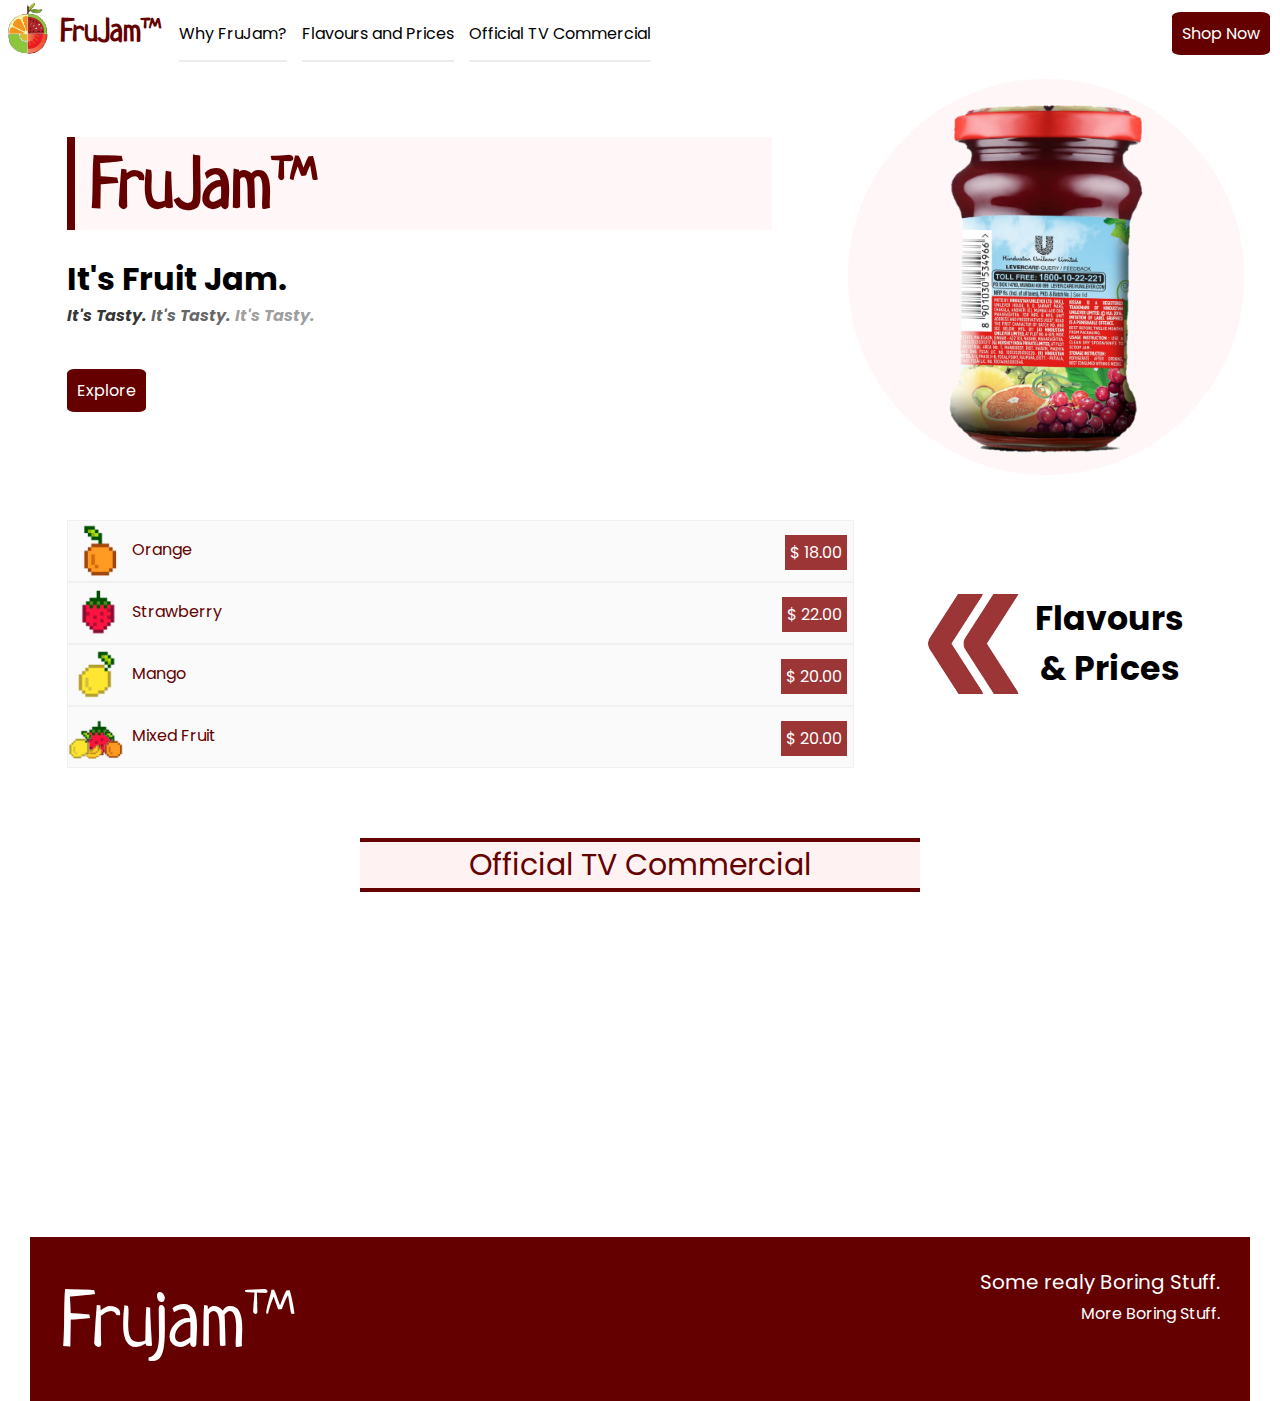
==== index.html @ 35e05079 "Rename productLanding.html to index.html" ====
<!DOCTYPE html>
<html lang="en">
	<head>
		<meta charset="UTF-8" />
		<meta name="viewport" content="width=device-width, initial-scale=1.0" />
		<link rel="stylesheet" href="./productLanding.css" />
		<link
			href="https://fonts.googleapis.com/css?family=Neucha|Poppins:400,400i,600i,800i&display=swap"
			rel="stylesheet"
		/>

		<title>FruJam</title>
	</head>
	<body>
		<header id="header">
			<div class="logo">
				<img id="header-img" src="frujam-logo.png" alt="FruJam Logo" />
				<h1>FruJam&trade;</h1>
			</div>
			<nav id="nav-bar">
				<ul>
					<li><a class="nav-link" href="#content">Why FruJam?</a></li>
					<li><a class="nav-link" href="">Flavours and Prices</a></li>
					<li><a class="nav-link" href="">Official TV Commercial</a></li>
					<li class="shop"><a class="button" href="">Shop Now</a></li>
				</ul>
			</nav>
		</header>
		<main>
			<div id="content">
				<h2 class="name">
					FruJam&trade;
				</h2>
				<br />
				<h3 style="font-size: 32px;">It's Fruit Jam.</h3>
				<h4>
					<em>
						<span style="color: rgba(0, 0, 0, 0.8); font-size: 16px;">
							It's Tasty.
						</span>
						<span style="color: rgba(0, 0, 0, 0.6);"> It's Tasty.</span>
						<span style="color: rgba(0, 0, 0, 0.4);"> It's Tasty.</span>
					</em>
				</h4>
				<br /><br />
				<a class="button" href="">Explore</a>
			</div>
			<div class="image-div">
				<img class="jam-jar" src="jam-jar.png" alt="" />
				<img class="splash" src="red-circle.png" alt="" />
			</div>
			<div class="flavour-title">
				<img src="arrow.png" alt="arrow" class="arrow" />
				<h5>
					Flavours<br />
					& Prices
				</h5>
			</div>
			<div class="flavour-content">
				<div class="flavour">
					<img src="orange.png" alt="" class="flavour-icon" />
					Orange <span class="price">$ 18.00</span>
				</div>
				<div class="flavour">
					<img src="strawberry.png" alt="" class="flavour-icon" />
					Strawberry <span class="price">$ 22.00</span>
				</div>
				<div class="flavour">
					<img src="mango.png" alt="" class="flavour-icon" />
					Mango <span class="price">$ 20.00</span>
				</div>
				<div class="flavour">
					<img src="mix.png" alt="" class="flavour-icon" />
					Mixed Fruit <span class="price">$ 20.00</span>
				</div>
			</div>
			<div class="video-div">
				<div class="vid-caption">
					Official TV Commercial
				</div>
				<iframe
					class="video"
					width="560"
					height="315"
					src="https://www.youtube.com/embed/SdaFrEdoVMw?start=4"
					frameborder="0"
					allow="accelerometer; autoplay; encrypted-media; gyroscope; picture-in-picture"
					allowfullscreen
				></iframe>
			</div>
		</main>
		<footer id="footer">
			<div class="left-foot">
				Frujam&trade;
			</div>
			<div class="right-foot">
				Some realy Boring Stuff.<br />
				<span style="font-size: 16px;">More Boring Stuff.</span>
			</div>
		</footer>
	</body>
</html>
---- productLanding.css ----
* {
	margin: 0;
	padding: 0;
	box-sizing: border-box;
}

body {
	font-family: Poppins;
	font-weight: 400;
	font-size: 16px;
}

header {
	width: 100%;
	grid-area: header;
	display: flex;
	justify-content: center;
	position: fixed;
	top: 0px;
	z-index: 2;
	background-color: white;
}

.logo {
	font-family: neucha;
	color: rgb(100, 0, 0);
	display: flex;
	align-items: center;
}

h1 {
	display: inline-block;
}

#header-img {
	display: inline-block;
	width: 60px;
	height: auto;
}

nav {
	flex: 1;
	margin-left: 1%;
}

ul {
	list-style: none;
	height: 100%;
}

li {
	display: inline-block;
	padding: 5px 0.5%;
	height: 60px;
	line-height: 58px;
}

.nav-link {
	padding: 15px 0px 15px 0px;
	text-decoration: none;
	color: black;
	transition: all 0.3s linear;
	border-bottom: 2px solid rgb(236, 236, 236);
}

.nav-link:hover {
	color: rgb(150, 0, 0);
	border-bottom: 4px solid rgb(100, 0, 0);
	background-color: rgba(255, 0, 0, 0.05);
}

.shop {
	display: inline-block;
	float: right;
	padding: 5px 10px;
	height: 60px;
	line-height: 58px;
}

.button {
	padding: 10px 10px 10px 10px;
	text-decoration: none;
	background-color: rgb(100, 0, 0);
	/*border: 2px solid rgba(255, 255, 255, 0.8);
	box-shadow: 3px 2px 3px gray;
	*/
	border-radius: 10%;
	color: white;
	transition: all 0.3s ease;
	margin-bottom: 10px;
}

.button:hover {
	color: rgb(150, 0, 0);
	border-bottom: 4px solid rgb(100, 0, 0);
	background-color: rgba(255, 0, 0, 0.05);
}

main {
	display: grid;
	grid-template-columns: 1fr 400px;
	grid-template-areas: "content image" "f-content f-title" "video video";
	margin: 70px 2% 0% 2%;
	align-items: center;
	grid-row-gap: 50px;
}

#content {
	grid-area: content;
	padding: 5% 10% 5% 5%;
}

.name {
	font-size: 72px;
	font-family: neucha;
	color: rgb(100, 0, 0);
	border-left: 8px solid rgb(100, 0, 0);
	/*border-style: groove;
	animation-fill-mode: forwards;
	animation: name 10s ease;*/
	background-color: rgba(255, 0, 0, 0.03);
	padding-left: 15px;
}
/*
@keyframes name {
	from {
		background-color: white;
	}
	to {
		background-color: rgba(255, 0, 0, 0.1);
	}
}*/

.image-div {
	grid-area: image;
	width: 410px;
	height: 400px;
	position: relative;
	right: 8px;
}

.jam-jar {
	width: 100%;
	max-width: 400px;
	position: relative;
	z-index: 1;
}

.splash {
	width: 100%;
	max-width: 400px;
	position: relative;
	bottom: 400px;
	opacity: 0.03;
}

.flavour-content {
	grid-area: f-content;
	background-color: rgb(250, 250, 250);
	/*box-shadow: 1px 1px 2px gray;*/
	margin-left: 5%;
}

.flavour {
	border: 1px solid rgb(240, 240, 240);
	color: rgb(100, 0, 0);
}

.flavour-icon {
	width: 60px;
	height: auto;
	vertical-align: middle;
}

.price {
	display: inline-block;
	float: right;
	margin-right: 6px;
	margin-top: 14px;
	background-color: rgb(156, 53, 54);
	color: white;
	padding: 5px;
}

h5 {
	display: inline-block;
	vertical-align: middle;
}

.arrow {
	display: inline-block;
	width: 100px;
	height: auto;
	vertical-align: middle;
}

.flavour-title {
	grid-area: f-title;
	font-size: 40px;
	text-align: center;
}

.video-div {
	grid-area: video;
	/*background-color: rgba(255, 0, 0, 0.03);*/
	padding: 20px;
}

.vid-caption {
	font-size: 30px;
	width: 560px;
	margin: auto;
	color: rgb(100, 0, 0);
	border-top: 4px solid rgb(100, 0, 0);
	border-bottom: 4px solid rgb(100, 0, 0);
	text-align: center;
	background-color: rgba(255, 0, 0, 0.05);
}

.video {
	display: block;
	margin: auto;
	border-top: 20px solid rgb(0, 0, 0, 0);
}

footer {
	background-color: rgb(100, 0, 0);
	color: white;
	display: flex;
	margin: 10px 30px 0px 30px;
	padding: 30px;
}

.left-foot {
	font-size: 80px;
	font-family: neucha;
}

.right-foot {
	text-align: right;
	flex: 1;
	font-size: 20px;
}

@media (max-width: 775px) {
	main {
		display: flex;
		flex-direction: column;
		align-items: stretch;
	}

	.image-div {
		align-self: center;
	}
}
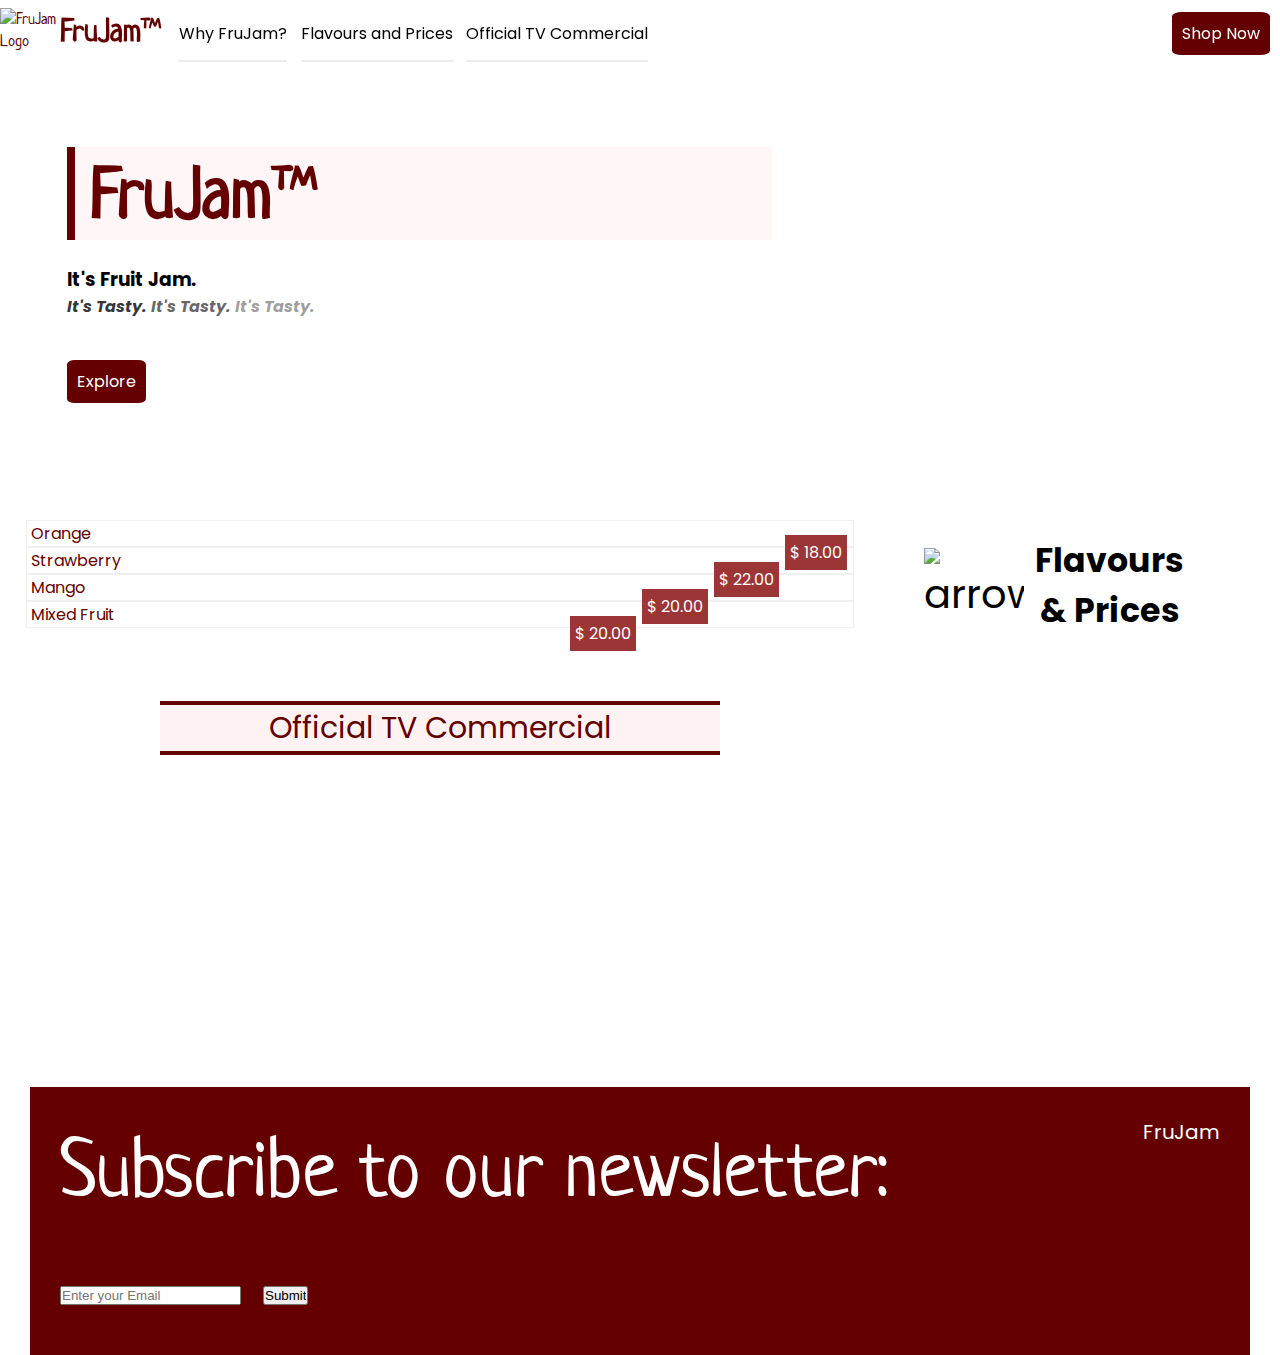
==== commit e67bce67: "Update index.html" ====
--- a/index.html
+++ b/index.html
@@ -14,17 +14,29 @@
 	<body>
 		<header id="header">
 			<div class="logo">
-				<img id="header-img" src="frujam-logo.png" alt="FruJam Logo" />
+				<img
+					id="header-img"
+					src="https://github.com/ManavSaspal/FruJam-Product-Landing-Page/blob/master/frujam-logo.png?raw=true"
+					alt="FruJam Logo"
+				/>
 				<h1>FruJam&trade;</h1>
 			</div>
 			<nav id="nav-bar">
 				<ul>
 					<li><a class="nav-link" href="#content">Why FruJam?</a></li>
-					<li><a class="nav-link" href="">Flavours and Prices</a></li>
-					<li><a class="nav-link" href="">Official TV Commercial</a></li>
-					<li class="shop"><a class="button" href="">Shop Now</a></li>
+					<li>
+						<a class="nav-link" href="#flavour-content">Flavours and Prices</a>
+					</li>
+					<li>
+						<a class="nav-link" href="#video-div">Official TV Commercial</a>
+					</li>
 				</ul>
 			</nav>
+			<div class="shop">
+				<a class="button" href="https://www.amazon.com/" target="_blank"
+					>Shop Now</a
+				>
+			</div>
 		</header>
 		<main>
 			<div id="content">
@@ -32,10 +44,10 @@
 					FruJam&trade;
 				</h2>
 				<br />
-				<h3 style="font-size: 32px;">It's Fruit Jam.</h3>
+				<h3>It's Fruit Jam.</h3>
 				<h4>
 					<em>
-						<span style="color: rgba(0, 0, 0, 0.8); font-size: 16px;">
+						<span style="color: rgba(0, 0, 0, 0.8);">
 							It's Tasty.
 						</span>
 						<span style="color: rgba(0, 0, 0, 0.6);"> It's Tasty.</span>
@@ -43,43 +55,66 @@
 					</em>
 				</h4>
 				<br /><br />
-				<a class="button" href="">Explore</a>
+				<a class="button" href="https://www.amazon.com/">Explore</a>
 			</div>
 			<div class="image-div">
-				<img class="jam-jar" src="jam-jar.png" alt="" />
-				<img class="splash" src="red-circle.png" alt="" />
+				<img
+					class="jam-jar"
+					src="https://github.com/ManavSaspal/FruJam-Product-Landing-Page/blob/master/jam-jar.png?raw=true"
+					alt=""
+				/>
 			</div>
 			<div class="flavour-title">
-				<img src="arrow.png" alt="arrow" class="arrow" />
+				<img
+					src="https://github.com/ManavSaspal/FruJam-Product-Landing-Page/blob/master/arrow.png?raw=true"
+					alt="arrow"
+					class="arrow"
+				/>
 				<h5>
 					Flavours<br />
 					& Prices
 				</h5>
 			</div>
-			<div class="flavour-content">
+			<div id="flavour-content">
 				<div class="flavour">
-					<img src="orange.png" alt="" class="flavour-icon" />
+					<img
+						src="https://github.com/ManavSaspal/FruJam-Product-Landing-Page/blob/master/orange.png?raw=true"
+						alt=""
+						class="flavour-icon"
+					/>
 					Orange <span class="price">$ 18.00</span>
 				</div>
 				<div class="flavour">
-					<img src="strawberry.png" alt="" class="flavour-icon" />
+					<img
+						src="https://github.com/ManavSaspal/FruJam-Product-Landing-Page/blob/master/strawberry.png?raw=true"
+						alt=""
+						class="flavour-icon"
+					/>
 					Strawberry <span class="price">$ 22.00</span>
 				</div>
 				<div class="flavour">
-					<img src="mango.png" alt="" class="flavour-icon" />
+					<img
+						src="https://github.com/ManavSaspal/FruJam-Product-Landing-Page/blob/master/mango.png?raw=true"
+						alt=""
+						class="flavour-icon"
+					/>
 					Mango <span class="price">$ 20.00</span>
 				</div>
 				<div class="flavour">
-					<img src="mix.png" alt="" class="flavour-icon" />
+					<img
+						src="https://github.com/ManavSaspal/FruJam-Product-Landing-Page/blob/master/mix.png?raw=true"
+						alt=""
+						class="flavour-icon"
+					/>
 					Mixed Fruit <span class="price">$ 20.00</span>
 				</div>
 			</div>
-			<div class="video-div">
+			<div id="video-div">
 				<div class="vid-caption">
 					Official TV Commercial
 				</div>
 				<iframe
-					class="video"
+					id="video"
 					width="560"
 					height="315"
 					src="https://www.youtube.com/embed/SdaFrEdoVMw?start=4"
@@ -91,11 +126,19 @@
 		</main>
 		<footer id="footer">
 			<div class="left-foot">
-				Frujam&trade;
+				<form id="form" action="https://www.freecodecamp.com/email-submit">
+					<label for="email">Subscribe to our newsletter: </label><br />
+					<input
+						type="email"
+						id="email"
+						name="email"
+						placeholder="Enter your Email"
+					/>
+					<input type="submit" />
+				</form>
 			</div>
 			<div class="right-foot">
-				Some realy Boring Stuff.<br />
-				<span style="font-size: 16px;">More Boring Stuff.</span>
+				FruJam
 			</div>
 		</footer>
 	</body>
